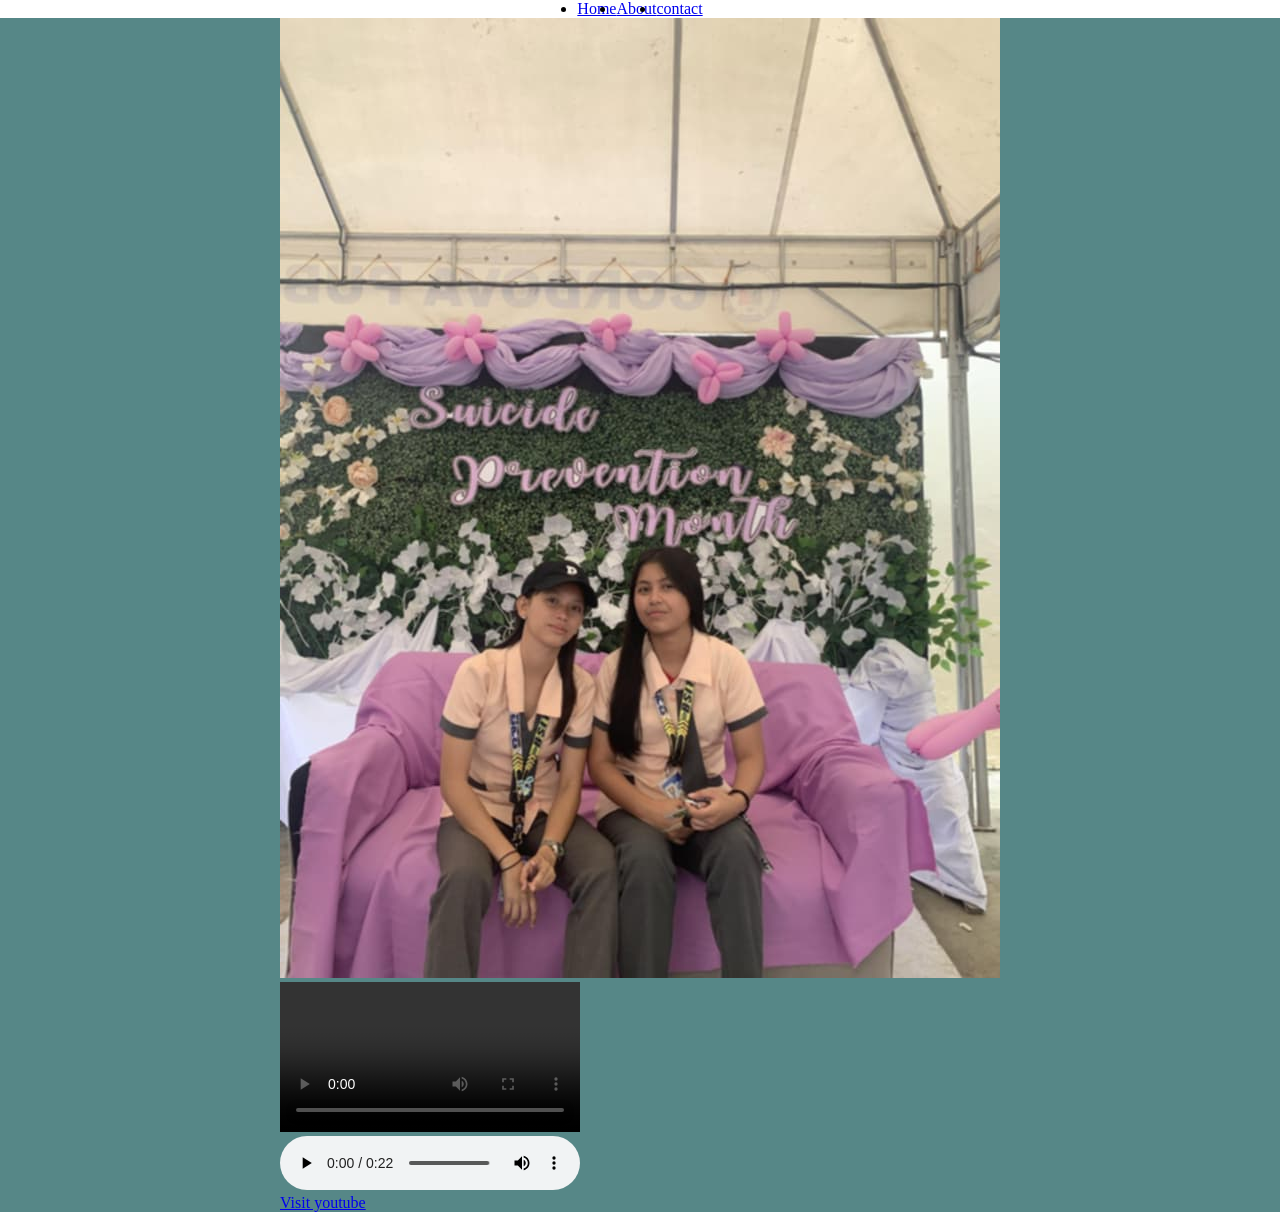
==== index.html @ 4db0d806 "newly changes" ====
<!DOCTYPE html>
<html lang="en">
<head>
    <meta charset="UTF-8">
    <meta name="viewport" content="width=device-width, initial-scale=1.0">
    <title>Document</title>
    <link rel="stylesheet" href="style.css">
</head>
<body>
    <header>
        <nav>
            <ul>
                <li><a href="/">Home</a></li>
                <li><a href="about.html">About</a></li>
                <li><a href="contact.html">contact</a></li>
            </ul>
        </nav>
    </header>
    <main>
        <section>
            <div>
                <div class="index-image">
                    <img src="images/pic.jpg" alt="picture">
                </div>
            </div>
        <div>
            <div>
                <video controls>
                 <source src="act vid.mp4" type="video/mp4"></video>
            </div>
        </div>
        <div>
            <div>
                <audio controls>
                    <source src="index.mp3" type="audio/mpeg">
                </audio>
            </div>
        </div>
         <div>
            <div>
                <a href="https://www.youtube.com/">Visit youtube</a>
                
            </div>
         </div>
        </section>
    </main>
    <footer></footer>
</body>
</html>
---- style.css ----
*{
    padding: 0;
    margin: 0;
    box-sizing: border-box;
}    
main{
 display: flex;
 justify-content: center;
 align-items: center;
 background-color: rgb(86, 135, 135);
}
header{
    justify-content: center;
    display: flex;
    align-items: center;
}
nav{
    display: flex;
    justify-content: center;
}
nav ul{
    display: flex;
    justify-content: center;
    align-items: center;
   }
   nav ul li{
     align-items:center ;
     justify-content: center;
     columns: 15px;
   }
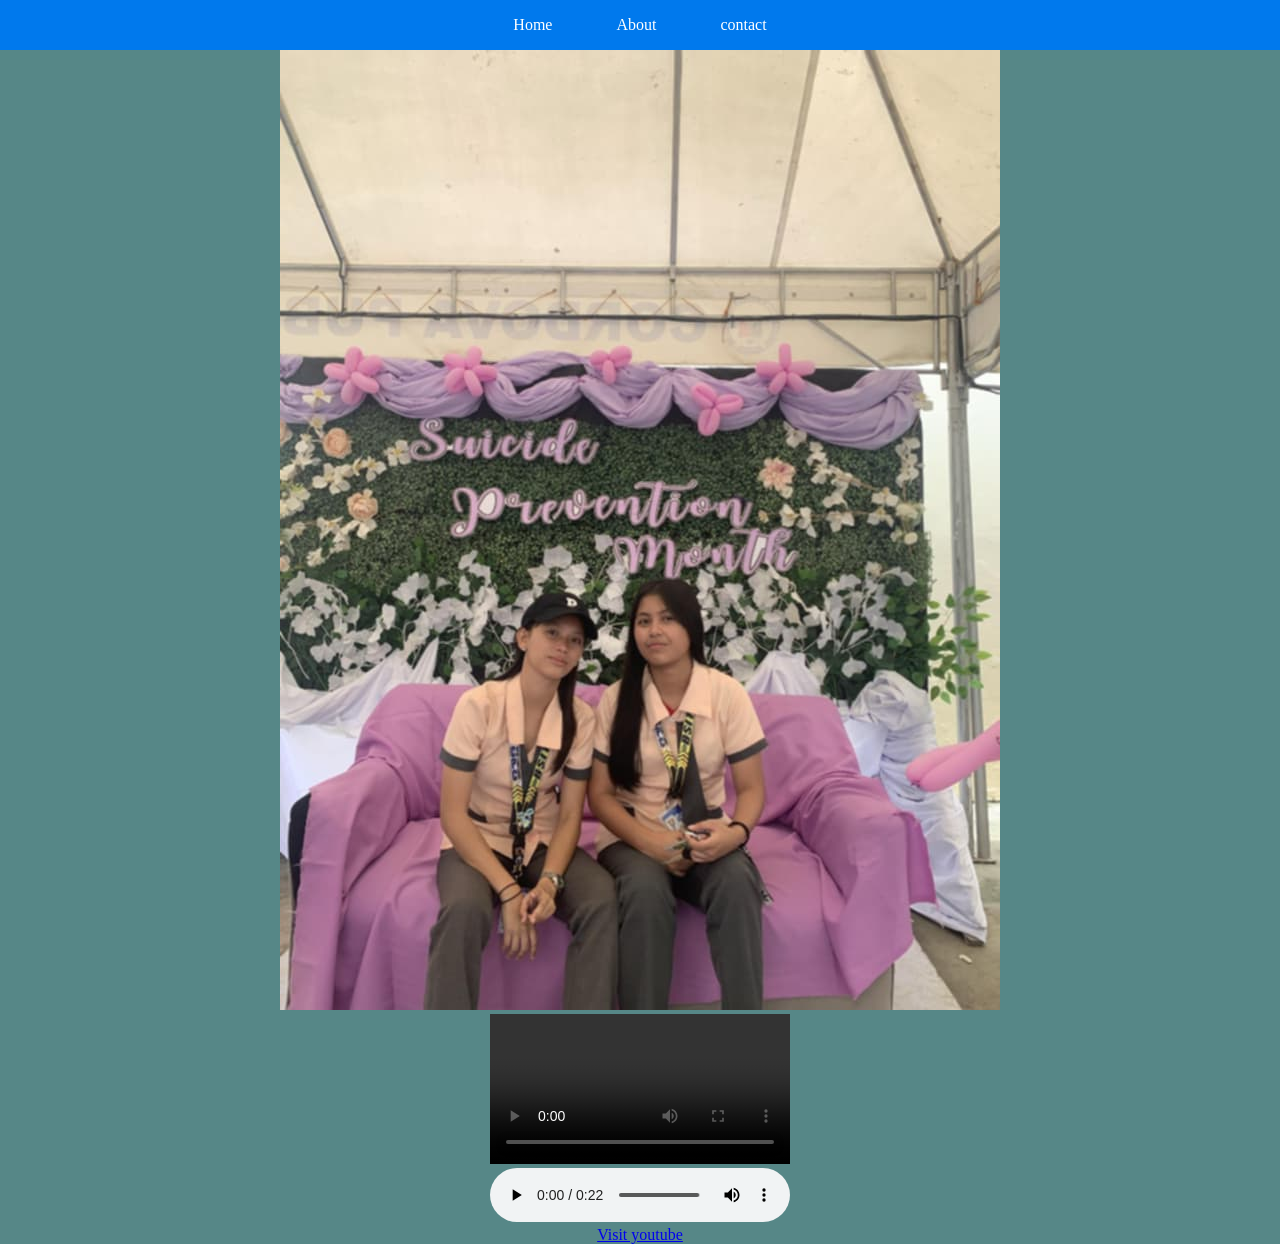
==== commit ff46c923: "style changes" ====
--- a/index.html
+++ b/index.html
@@ -10,13 +10,13 @@
     <header>
         <nav>
             <ul>
-                <li><a href="/">Home</a></li>
+                <li><a href="index.html">Home</a></li>
                 <li><a href="about.html">About</a></li>
                 <li><a href="contact.html">contact</a></li>
             </ul>
         </nav>
     </header>
-    <main>
+    <main class="main-wrapper home-page">
         <section>
             <div>
                 <div class="index-image">
--- a/style.css
+++ b/style.css
@@ -4,28 +4,32 @@
     box-sizing: border-box;
 }    
 main{
- display: flex;
- justify-content: center;
- align-items: center;
  background-color: rgb(86, 135, 135);
+     text-align: center;
 }
-header{
-    justify-content: center;
-    display: flex;
-    align-items: center;
-}
-nav{
-    display: flex;
-    justify-content: center;
-}
+
 nav ul{
     display: flex;
     justify-content: center;
     align-items: center;
-   }
-   nav ul li{
-     align-items:center ;
-     justify-content: center;
-     columns: 15px;
-   }
+    background: #0079ed;
+}
+
+nav ul li{
+    align-items:center ;
+    justify-content: center;
+    columns: 15px;
+    list-style-type: none;
+    padding: 1rem;
+}
+
+nav ul li:hover {
+    background: #0079edb5;
+}
+
+nav ul li a {
+    padding: 1rem;
+    text-decoration: none;
+    color: #fff;
+}
    
